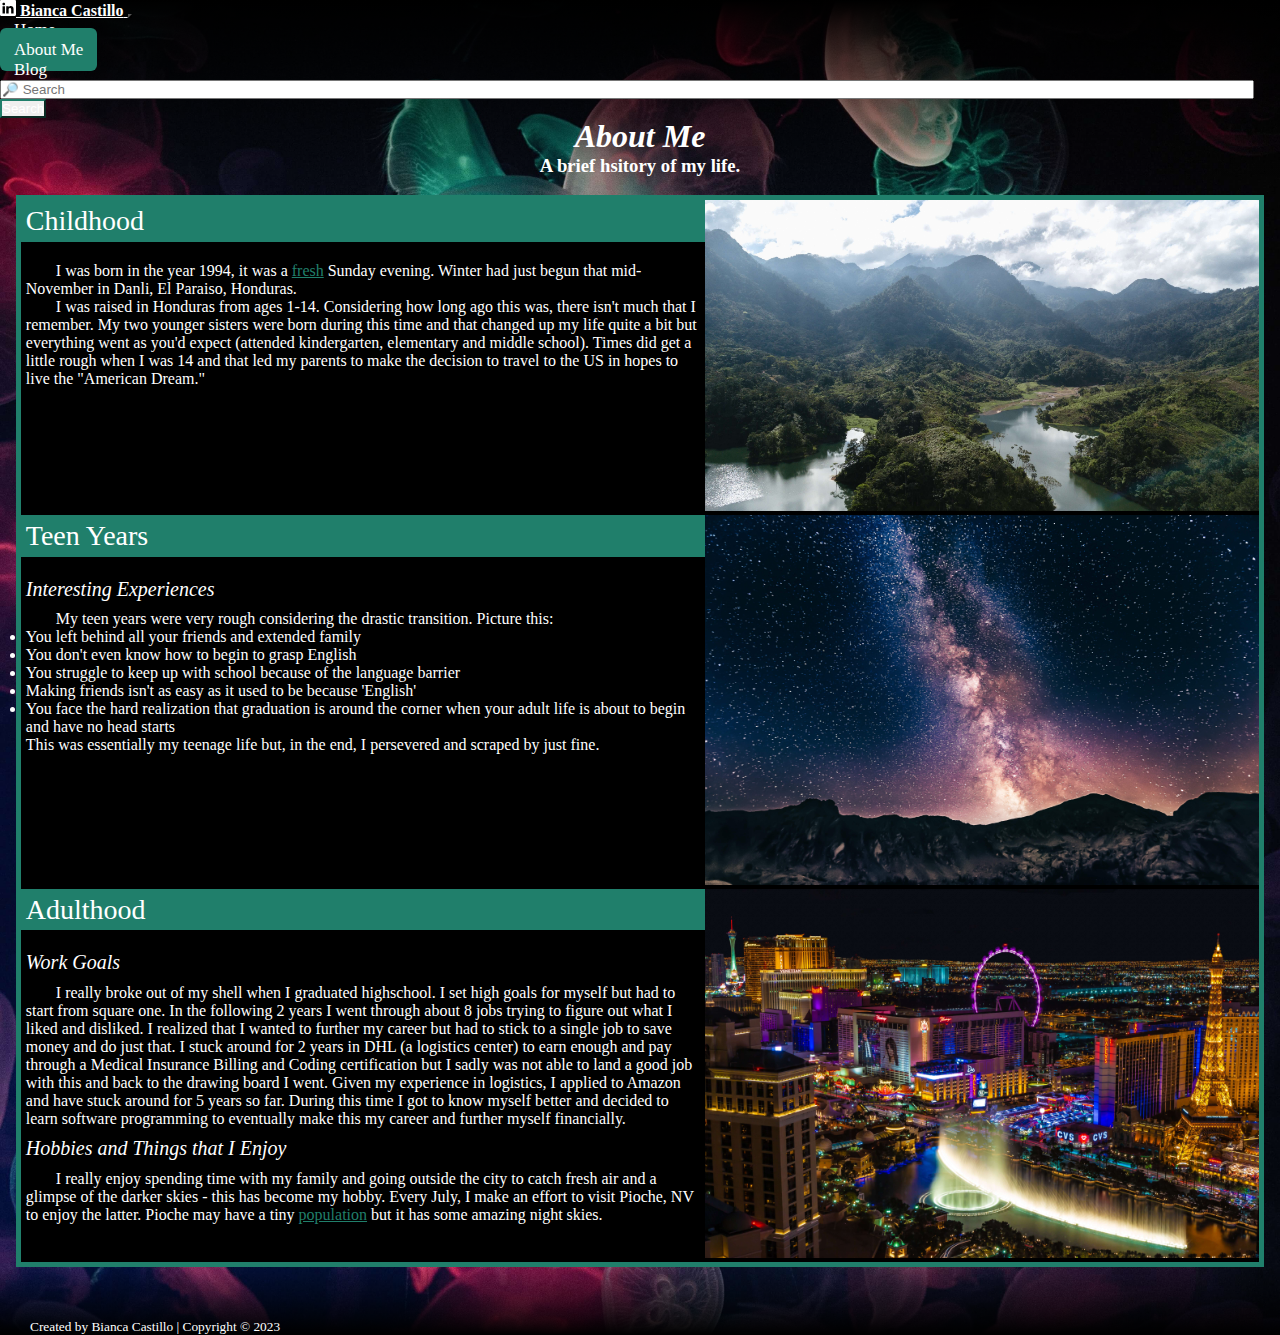
==== aboutme.html @ 10e75ccd "Added files to repository" ====
<!DOCTYPE html>
<html lang="en">
<head>
  <meta charset="UTF-8">
  <meta name="viewport" content="width=device-width, initial-scale=1">

  <!-- Downloaded icon from: https://www.flaticon.com/free-icons/design
  Title: design icons | Created by Freepik - Flaticon -->
  <link rel="icon" type="image/x-icon" href="pcicon.png">

  <!-- Adding Bootstrap CSS link -->
  <link href="https://cdn.jsdelivr.net/npm/bootstrap@5.2.3/dist/css/bootstrap.min.css" rel="stylesheet" 
      integrity="sha384-rbsA2VBKQhggwzxH7pPCaAqO46MgnOM80zW1RWuH61DGLwZJEdK2Kadq2F9CUG65" crossorigin="anonymous">

  <!-- Linking style.css sheet -->
  <link rel="stylesheet" href="./css/style.css">
  <!-- Setting the Title of the website -->
  <title>About Me</title>
</head>
<body>

  <!-- Adding top to bottom gradient -->
  <div class="gradTop">


    <!-- Adding Bootstrap Navbar 
    https://getbootstrap.com/docs/5.2/components/navbar/ -->
    <nav class="navbar navbar-expand-lg">
      <div class="container-fluid">
        <!-- Adding the LinkedIn logo, linking my own LinkedIn 
        page to the logo and using my name as the 'brand' for 
        the website -->
        <a class="navbar-brand" href="https://www.linkedin.com/in/bianca-castillo-582064159">
          <svg xmlns="http://www.w3.org/2000/svg" width="16" height="16" fill="currentColor" class="bi bi-linkedin" viewBox="0 0 16 16">
          <path d="M0 1.146C0 .513.526 0 1.175 0h13.65C15.474 0 16 .513 16 1.146v13.708c0 .633-.526 1.146-1.175 1.146H1.175C.526 16 0 15.487 
          0 14.854V1.146zm4.943 12.248V6.169H2.542v7.225h2.401zm-1.2-8.212c.837 0 1.358-.554 1.358-1.248-.015-.709-.52-1.248-1.342-1.248-.822 
          0-1.359.54-1.359 1.248 0 .694.521 1.248 1.327 1.248h.016zm4.908 8.212V9.359c0-.216.016-.432.08-.586.173-.431.568-.878 1.232-.878.869 
          0 1.216.662 1.216 1.634v3.865h2.401V9.25c0-2.22-1.184-3.252-2.764-3.252-1.274 0-1.845.7-2.165 1.193v.025h-.016a5.54 5.54 0 0 1 
          .016-.025V6.169h-2.4c.03.678 0 7.225 0 7.225h2.4z"/>
          </svg>
          <strong> Bianca Castillo</strong>
        </a>
        <button class="navbar-toggler" type="button" data-bs-toggle="collapse" data-bs-target="#navbarSupportedContent" aria-controls="navbarSupportedContent" aria-expanded="false" aria-label="Toggle navigation">
          <span class="navbar-toggler-icon"></span>
        </button>
        <div class="collapse navbar-collapse" id="navbarSupportedContent">
          <ul class="navbar-nav me-auto mb-2 mb-lg-0">
            <!-- Creating link to Home page -->
            <li class="nav-item">
              <a class="nav-link" href="./index.html">Home</a>
            </li>

            <!-- About Me is current page and will be green -->
            <li class="nav-item">
              <a class="nav-link active" href="./aboutme.html">About Me</a>
            </li>

            <!-- Creating link to Blog page -->
            <li class="nav-item">
              <a class="nav-link" href="./blog.html">Blog</a>
            </li>
          </ul>

          <!-- Creating placehold for a search bar -->
          <form class="d-flex" role="search">
            <input class="form-control me-2" type="search" placeholder="&#x1F50E; Search" aria-label="Search">
            <button class="btn btn-outline-success" type="submit">Search</button>
          </form>
        </div>
      </div>
    </nav>

    <!-- Italicizing text -->
    <h1><i>About Me</i></h1>
    <h3>A brief hsitory of my life.</h3>
    <br>
  </div> <!-- Closes top to bottom gradient div block -->
  
  <!-- Setting up grid container block -->
  <div class="grid_container">

    <!-- First grid item -->
    <div class="grid_item"> 
      <div class="grid_heading">Childhood</div>
      <div class="grid_subtext">
        <p>I was born in the year 1994, it was 
          a <a href="https://www.wunderground.com/history/monthly/hn/danl%C3%AD/date/2020-11">fresh</a> Sunday 
          evening. Winter had just begun that mid-November in Danli, El Paraiso, Honduras.
        </p>
        <p>I was raised in Honduras from ages 1-14. Considering how long ago this was, there isn't much that I remember.
          My two younger sisters were born during this time and that changed up my life quite a bit but everything went as you'd expect 
          (attended kindergarten, elementary and middle school). Times did get a little rough when I was 14 and that led my parents to make the
          decision to travel to the US in hopes to live the "American Dream."
        </p>
      </div>
    </div> <!-- Closing first grid item -->
    
    <!-- Second grid item -->
    <div class="grid_image">
      <!-- Photo by Esteban Benites on Unsplash
      https://unsplash.com/photos/IbNsWIgGyIY -->
      <img src="./media/santacruz.jpg" alt="High view picture of a mountain range in Santa Cruz Yojoa Honduras">
    </div> <!-- Closing second grid item -->

    <!-- Third grid item -->
    <div class="grid_item">
      <div class="grid_heading">Teen Years</div>
      <div class="grid_subheading">Interesting Experiences</div>
      <div class="grid_subtext">
        <p> My teen years were very rough considering the drastic transition. Picture this:
          <ul>
            <li>You left behind all your friends and extended family</li>
            <li>You don't even know how to begin to grasp English</li>
            <li>You struggle to keep up with school because of the language barrier</li>
            <li>Making friends isn't as easy as it used to be because 'English'</li>
            <li>You face the hard realization that graduation is around the corner when your adult life is about to begin and have no head starts</li>
          </ul>
            This was essentially my teenage life but, in the end, I persevered and scraped by just fine.
        </p>
      </div>
    </div> <!-- Closing third grid item -->
    
    <!-- Fourth grid item -->
    <div class="grid_image">
      <!-- Photo by Julian Paefgen on Unsplash
      https://unsplash.com/photos/uxU_jyu9e7U -->
      <img src="./media/milkyway.jpg" alt="A night shot of the Las Vegas strip">
    </div> <!-- Closing fourth grid item -->

    <!-- Fifth grid item -->
    <div class="grid_item">
      <div class="grid_heading">Adulthood</div>
      <div class="grid_subheading">Work Goals</div>
      <div class="grid_subtext">
        <p>I really broke out of my shell when I graduated highschool. I set high goals for myself but had to start from square one. In the following 2 
          years I went through about 8 jobs trying to figure out what I liked and disliked. I realized that I wanted to further my career but had to stick to
          a single job to save money and do just that. I stuck around for 2 years in DHL (a logistics center) to earn enough and pay through a Medical Insurance 
          Billing and Coding certification but I sadly was not able to land a good job with this and back to the drawing board I went. Given my experience in logistics, 
          I applied to Amazon and have stuck around for 5 years so far. During this time I got to know myself better and decided to learn software programming to eventually
          make this my career and further myself financially.
        </p>
      </div>
      <div class="grid_subheading">Hobbies and Things that I Enjoy</div>
      <div class="grid_subtext">
        <p>I really enjoy spending time with my family and going outside the city to catch fresh air and a glimpse of the darker skies - this has become my hobby. Every July, I make an effort to 
          visit Pioche, NV to enjoy the latter. Pioche may have a tiny <a href="https://datacommons.org/ranking/Count_Person/City/geoId/32017?h=geoId%2F3257400">population</a> 
          but it has some amazing night skies.
        </p>
      </div>
    </div> <!-- Closing fifth grid item -->
    
    <!-- Sixth grid item -->
    <div class="grid_image">
      <!-- Photo by Denis Degioanni on Unsplash
      https://unsplash.com/photos/9wH624ALFQA -->
      <img src="./media/vegas.jpg" alt="A night photograph of the milkway over a mountain range">
    </div> <!-- Closing sixth grid item -->

  </div> <!-- Closing grid container -->

  <!-- Creating page footer and applying bottom to top gradient -->
  <footer class="gradBottom">
    
    <!-- Adding Copyright line -->
    <p><small>Created by Bianca Castillo | Copyright &copy; 2023</small></p>
    
  </footer> <!-- Closing footer -->

<!-- Bootstrap Javascript link -->
  <script src="https://cdn.jsdelivr.net/npm/bootstrap@5.2.3/dist/js/bootstrap.bundle.min.js" 
    integrity="sha384-kenU1KFdBIe4zVF0s0G1M5b4hcpxyD9F7jL+jjXkk+Q2h455rYXK/7HAuoJl+0I4" 
  crossorigin="anonymous"></script>
</body>
</html>
---- css/style.css ----
/* Making body background color black. 
Ensuring background covers screen, does not 
repeat, and is fixed. Also making the text white.
Photo by Vino Li on Unsplash
https://unsplash.com/photos/gGX1fJkmw3k 
the image is applied as a background to the whole page */
body {
  background-color: black;
  background-image: url('../media/background.jpg');
  background-size: cover; 
  background-repeat: no-repeat;
  background-attachment: fixed;
  color: white;
}
/* Centering headers 1 and 3. Also adding font */
h1, h3 {
  text-align: center;        
  font-family: 'Crimson Text', serif;
}
/* Aligning header 4 to the left. Also adding font */
h4 {
  text-align: left;
  margin-bottom: 0;
  font-family: 'Josefin Sans', sans-serif;
}
/* Making the hyperlink text greenish */
a {
  color: #207F6B
}
/* Indenting paragraphs */
p {
  text-indent: 30px;
}
/* Making th, td and table text align left, collapsing the
inner boarders and making the text white for Table 1 only */
.table1, .table1 th, .table1 td {
  text-align: left;
  width: 60%;
  border-collapse: collapse;
  color: white
}
/* Making Table 1 background black */
.table1 {
  background-color: black;
}
/* Making the th got Table 1 background color greenish, giving
it a solid greenish border and padding the top and bottom */
.table1 th {
  background-color: #207F6B;
  border-top: 5px solid #207F6B;
  padding-bottom: 10px;
  padding-top: 10px;
}
/* styling to center a section */
.center {
  margin-left: auto;
  margin-right: auto;
}
/* Creating a greenish boarder and adding padding for the fields 
in the form section */
.pad {
  border: 5px solid #207F6B;
  padding: 20px;
}
/* Extending the input and textarea boxes from the field to be 
near the edge of their column*/
input, textarea {
  width: 98%;
}
/* Making screenshots small */
img {
  height: 155px;
}
/* Adding padding to the footer, making the text white, and
positioning it at the bottom of the website. Added box shadow that extends 
below the footer to make sure the gradient does not look weird */
footer {
  padding-top: 50px;
  color: white;
  bottom: 0;
  box-shadow: 0 50vh 0 50vh black;
}
/* Table 2 is used in the footer. Splitting width to a 4th and
aligning text to the left */
.table2 td, .table2 th {
  width: 25%;
  text-align: left;
}
/* Creating top to bottom black to transparent gradient that will
be used in the header */
.gradTop {
  background-image: linear-gradient(to bottom, black, transparent)
}
/* Creating bottom to top black to transparent gradient that will
be used in the footer */
.gradBottom {
  background-image: linear-gradient(to top, black, transparent)
}
/* Centering navigation bar */
navbar {
  text-align: center;
}
/* Hidding overflow content */
.topnav {
  overflow: hidden;
}
/* Ensuring a tag respects padding, text is centered and
white and assigning font size */
.topnav a {
  display: inline-block;
  color: white;
  text-align: center;
  padding: 12px 14px;
  text-decoration: none;
  font-size: 17px;
}
/* If hovering over element in navbar, background color
be gray and text will be black*/
.topnav a:hover {
  background-color: #ddd;
  color: black;
}
/* Active navbar tap will be greenish with white text */
.topnav a.active {
  background-color: #207F6B;
  color: white;
}
/* Centering images, setting img height and adding padding 
for the About Me page */
.amcenter {
  display: block;
  margin-left: auto;
  margin-right: auto;
  padding-bottom: 15px;
  height: 299px;
}
/* Ensures that the navbar brand is white */
a.navbar-brand, a.navbar-brand:hover, a.navbar-brand:active {
  color: white;
}
/* Ensuring a tag respects padding, text is centered and
white, assigning font size, and setting border radius */
nav .navbar-nav li a {
  color: white;
  text-align: center;
  padding: 12px 14px;
  font-size: 17px;
  border-radius: 0.375rem;
  text-decoration: none;
}
/* If hovering over element in navbar, background color
will be gray and text will be black*/
nav .navbar-nav li a:hover {
  background-color: #ddd;
  color: black;
}
/* Active navbar tap will be greenish with white text */
nav .navbar-nav li a.nav-link.active {
  background-color: #207F6B;
  color: white;
}
/* Making navbar toggler white */
button.navbar-toggler {
  background-color: white;
}
/* Making search button text in navbar white */
button.btn.btn-outline-success {
  color: white;
  border-color: #207F6B;
}
/* Making search button background greenish when 
hoving over it */
button.btn.btn-outline-success:hover {
  background-color: #207F6B;
}
/* Adding formatting to make the date in the Blog table small */
.blogtable small {
  font-size: x-small;
}
/* Adding grid container for the footer and centering
items within the container */
.fgrid-container {
  display: grid;
  grid-template-columns: auto auto auto auto;
  grid-gap: 10px;
  justify-content: center;

}
/* Padding for footer grid item and 
removing word wrap */
.fgrid-item {
  padding: 10px;
  white-space: nowrap;
  overflow: hidden;
}
/* Removing unordered list bullet points and padding
within footer grid item */
.fgrid-item ul {
  list-style-type: none;
  margin: 0;
  padding: 0;
  font-size: 15px;
}
/* Formatting paragraph within footer grid item */
.fgrid-item p {
  font-size: 18px;
  font-weight: bold;
  text-align: left;
  padding-bottom: 0px;
  text-indent: 0px;
}
/* Creating grid for my website example images */
.imggrid-container {
  display: grid;
  grid-template-columns: auto auto auto auto;
  grid-gap: 1px;
  text-align: center;
  padding-left: 6px;
  padding-right: 6px;
}
/* Formatting for image grit item */
.imggrid-item {
  padding: 0px;
}
*, *::before, *::after {
  box-sizing: border-box;
  margin: 0;
  padding: 0;
}

/* Grid container that has 2 columns 
Sets styling for it and a faiding animation */
.grid_container {
  display: grid;
  grid-template-columns: auto auto;
  width: min(100% - 2rem, 1300px);
  min-height: 70vh;
  margin-inline: auto;
  /* animation name, animation time, animation fill mode */
  animation: fade-in-right 1000ms forwards;
  background-color: black;
  border: 5px solid #207F6B;
}

/* Grid item styling */
.grid_item {
  height: 100%;
  color: white; /* REDUNDENT for codepen */
}

/* REDUNDENT to ensure it hyperlink text is green in codepen */
.grid_item a {
  color: #207F6B;
}

/* Grid image styling to ensure it properly adjusts
size as page dimensions change */
.grid_image > img {
  width: 100%;
  height: auto;
}

/* Grid heading styling */
.grid_heading {
  font-size: 1.75rem;
  margin-bottom: 1rem;
  background-color: #207F6B;
  padding: 0.3rem;
}
 
/* Grid subheading styling */
.grid_subheading {
  font-size: 1.25rem;
  max-width: 100ch;
  font-style: italic;
  padding: 0.3rem;
}

/* Grid subtext styling */
.grid_subtext {
  font-size: 1rem;
  max-width: 100ch;
  padding: 0.3rem;
}

/* Creating animation called fade-in-right 
Has grid container ofset 10% to left and fades from 
transparent to normal back to its orginal position */
@keyframes fade-in-right {
  /* Start of animation hense 0% */
  0% {
    transform: translateX(-10%);
    opacity: 0;
  }
 
  /* End of animation hense 100% */
  100% {
    transform: translateX(0);
    opacity: 1;
  }
}

/* Media query detects whether the user has requested the
operating system to minimaize the amount of animation or motion.
If preference is set, the animation for this page is diabled */
@media (prefers-reduced-motion) {
  .grid_container {
    animation: none;
  }
}

/* Media query set to ensure all blocks with text
are adjusting as screen size changes */
@media (max-width: 1100px) {
  .grid_heading {
    font-size: 1.25rem;
  }

  .grid_subheading {
    font-size: 1rem;
  }

  .grid_subtext {
    font-size: 0.75rem;
  }
}
 
/* Media query changes the original 2 column grid 
to a single column grid in smaller screens and
ensures images properly resize */
@media (max-width: 770px) {
  .grid_container {
    display: grid;
    grid-template-columns: auto;
    align-items: center;
    justify-items: center;
    gap: 1.5rem;
    width: min(100% - 2rem, 1300px);
  }

  .grid_item {
    width: 100%;
  }

  .grid_image {
    display: block;
    margin-left: auto;
    margin-right: auto;
    padding: 1rem;
  }

  .grid_subheading, .grid_subtext {
    padding: 1rem;
  }
}
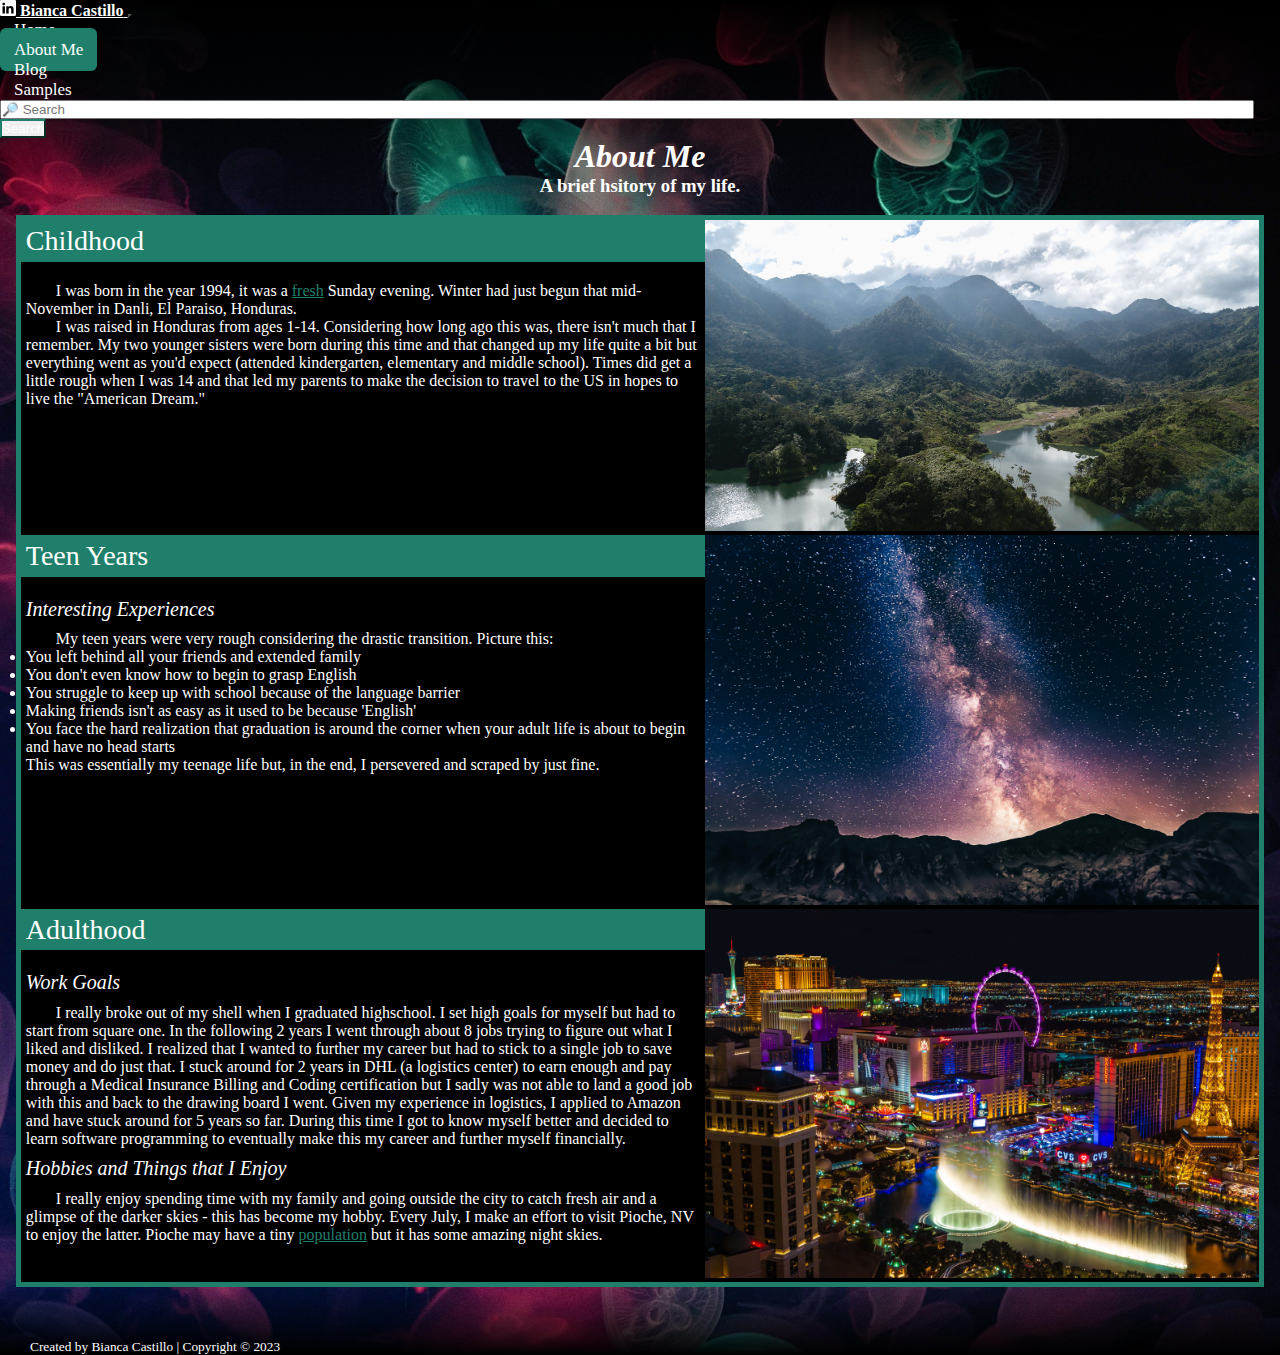
==== commit 4d7b9977: "Update aboutme.html" ====
--- a/aboutme.html
+++ b/aboutme.html
@@ -59,6 +59,11 @@
             <li class="nav-item">
               <a class="nav-link" href="./blog.html">Blog</a>
             </li>
+            
+            <!-- Creating link to Samples page -->
+						<li class="nav-item">
+						  <a class="nav-link" href="./sample.html">Samples</a>
+						</li>
           </ul>
 
           <!-- Creating placehold for a search bar -->
@@ -171,4 +176,4 @@
     integrity="sha384-kenU1KFdBIe4zVF0s0G1M5b4hcpxyD9F7jL+jjXkk+Q2h455rYXK/7HAuoJl+0I4" 
   crossorigin="anonymous"></script>
 </body>
-</html>+</html>
--- a/css/style.css
+++ b/css/style.css
@@ -1,3 +1,9 @@
+/*title color change for p5 */
+title {
+  color: green;
+  font-family: verdana;
+}  
+
 /* Making body background color black. 
 Ensuring background covers screen, does not 
 repeat, and is fixed. Also making the text white.
@@ -352,4 +358,4 @@
   .grid_subheading, .grid_subtext {
     padding: 1rem;
   }
-}+}
